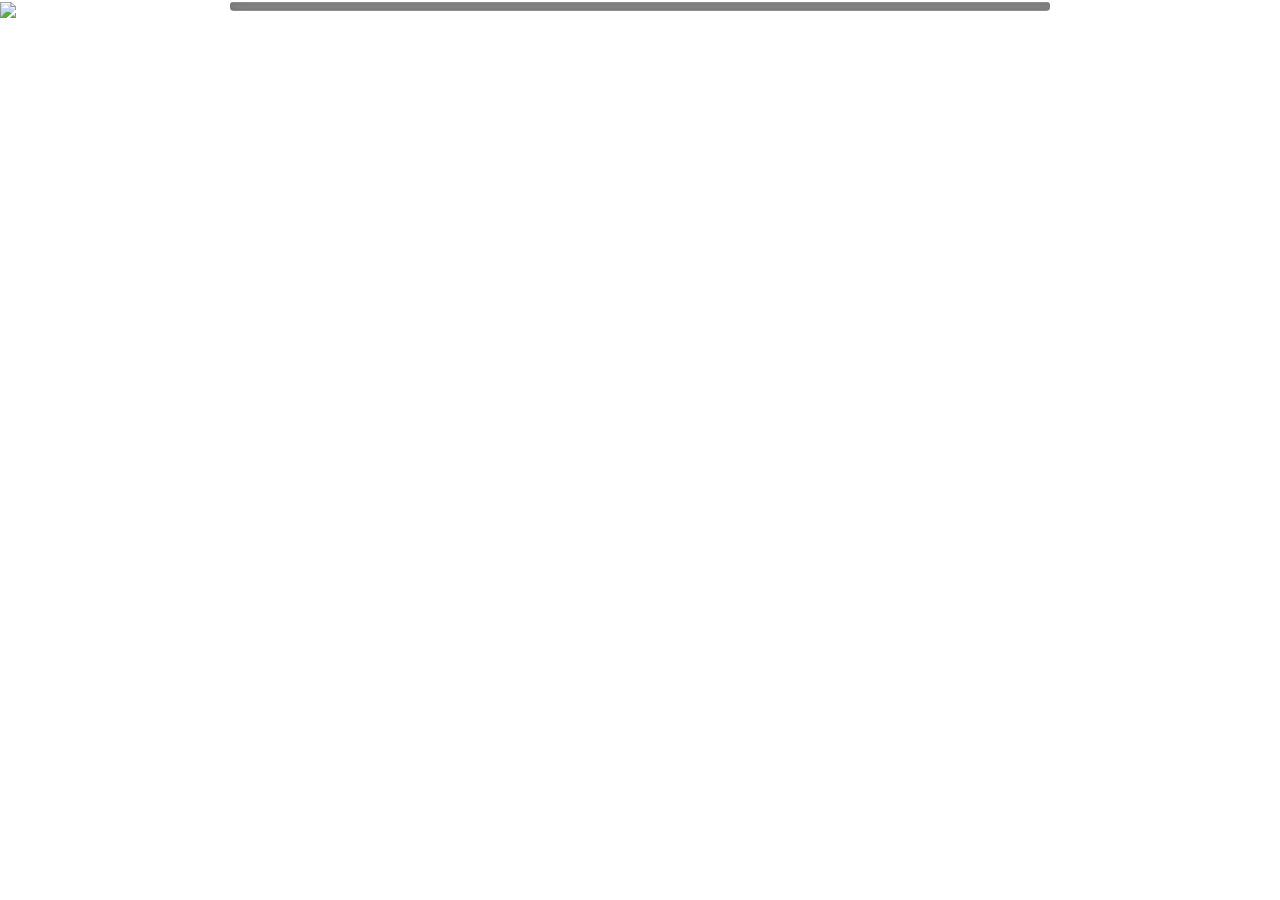
==== slot-machine/index.html @ a9e63bcb "first commit" ====
<!DOCTYPE html>
<html lang="en">
  <head>
    <meta charset="UTF-8" />
    <meta http-equiv="X-UA-Compatible" content="IE=edge" />
    <meta name="viewport" content="width=device-width, initial-scale=1.0" />
    <title>Document</title>
    <script src="https://apps.bdimg.com/libs/jquery/2.1.4/jquery.min.js"></script>
    <script src="./index.js"></script>
    <style>
      * {
        margin: 0;
        padding: 0;
      }

      img {
        vertical-align: bottom;
      }

      .game-header {
        width: 100%;
      }

      .game-header img {
        width: 100%;
      }

      .game-content {
        position: relative;
        width: 100%;
      }

      .game-content img {
        width: 100%;
      }

      .game-prize-wrap {
        position: absolute;
        margin: 0 auto;
        top: 12%;
        left: 0;
        right: 0;
        bottom: 0;
        width: 64%;
        height: 50%;
        border-top-left-radius: 0.1875rem;
        border-top-right-radius: 0.1875rem;
        border-bottom-left-radius: 0.25rem;
        border-bottom-right-radius: 0.25rem;
        overflow: hidden;
      }

      .game-prize-wrap:before {
        position: absolute;
        top: -1px;
        right: 0;
        bottom: 1px;
        left: -1px;
        border-top-left-radius: 0.25rem;
        border-top-right-radius: 0.25rem;
        width: 101%;
        height: 100%;
        content: "";
        box-shadow: 0 1.25rem 1.25rem -1.25rem #000 inset;
        z-index: 12;
      }

      .game-prize-wrap:after {
        position: absolute;
        top: 1px;
        right: 0;
        bottom: -1px;
        left: -1px;
        width: 101%;
        height: 100%;
        box-shadow: 0 -1.25rem 1.25rem -1.25rem #000 inset;
        z-index: 12;
        content: "";
        border-bottom-left-radius: 0.25rem;
        border-bottom-right-radius: 0.25rem;
      }

      .game-prize-list {
        height: 100%;
        overflow: hidden;
      }

      .game-prize {
        position: absolute;
        width: 32%;
        height: 100%;
        z-index: 10;
        overflow: hidden;
      }

      .game-prize:first-child {
        left: -32%;
        transform: translateX(100%);
        -ms-transform: translateX(100%);
        -moz-transform: translateX(100%);
        -webkit-transform: translateX(100%);
        -o-transform: translateX(100%);
      }

      .game-prize:nth-child(2) {
        left: 50%;
        transform: translateX(-50%);
        -ms-transform: translateX(-50%);
        -moz-transform: translateX(-50%);
        -webkit-transform: translateX(-50%);
        -o-transform: translateX(-50%);
      }

      .game-prize:last-child {
        left: 100%;
        transform: translateX(-100%);
        -ms-transform: translateX(-100%);
        -moz-transform: translateX(-100%);
        -webkit-transform: translateX(-100%);
        -o-transform: translateX(-100%);
      }

      .game-prize-box {
        height: 100%;
        position: absolute;
        top: 0;
        right: 0;
        bottom: 0;
        left: 0;
      }

      .game-prize-ul {
        position: relative;
        top: 0;
        font-size: 0;
        z-index: 10;
      }

      .game-prize-ul li {
        position: relative;
        width: 100%;
      }

      .game-prize-ul li img {
        position: absolute;
        top: 0;
        right: 0;
        bottom: 0;
        left: 0;
        margin: auto;
        height: 90%;
        width: auto;
      }

      .play {
        transition-duration: 5500ms;
        transform: translate(0px, -3263.91px) translateZ(0px);
      }

      .game-rule {
        position: absolute;
        top: 71%;
        left: 15%;
        width: 8%;
        height: 18%;
      }

      .no-login-game-btn {
        position: absolute;
        margin: 0 auto;
        left: 0;
        right: 0;
        bottom: 0;
        width: 40%;
        height: 32%;
      }

      .game-btn {
        cursor: pointer;
        position: absolute;
        margin: 0 auto;
        left: 0;
        right: 0;
        bottom: 0;
        width: 40%;
        height: 32%;
      }
    </style>
  </head>

  <body>
    <div class="game-content">
      <img
        src="https://download.shengli.com/ui/control/lottery/images/2p.png"
      />
      <div class="game-prize-wrap">
        <div class="game-prize-list">
          <div class="game-prize" style="background: #ffffff">
            <div class="game-prize-box" id="game1" data-index="1">
              <ul class="game-prize-ul" style=""></ul>
            </div>
          </div>
          <div class="game-prize" style="background: #ffffff">
            <div class="game-prize-box" id="game2" data-index="2">
              <ul class="game-prize-ul" style=""></ul>
            </div>
          </div>
          <div class="game-prize" style="background: #ffffff">
            <div class="game-prize-box" id="game3" data-index="3">
              <ul class="game-prize-ul"></ul>
            </div>
          </div>
        </div>
      </div>
      <a class="game-rule" href="javascript:void(0);"></a>
      <span class="game-btn"></span>
    </div>
    <script>
      $(function () {
        var _luckGame = $(".game-btn").luckGame({
          sameTimeBegin: false, //是否同时开始，默认1
          duration: 7000, //动画时间，默认5000
          gameLen: 10, //产品抽奖数量， 可去掉
          game_pagesize: 6, // 輪播次數
          lottery_arr_init: [2, 3, 4], //初始化默认显示奖品数组
          game_prize_box: ".game-prize-box", //奖品盒子
          game_prize_ul: ".game-prize-ul", //奖品数组ul
          game_img_root: [
            "../img/10.png",
            "../img/1.png",
            "../img/2.png",
            "../img/3.png",
            "../img/4.png",
            "../img/5.png",
            "../img/6.png",
            "../img/7.png",
            "../img/8.png",
            "../img/11.png",
          ], //奖品图片根目录
          end: function (result) {
            console.log(result);
            alert("中奖结果数组为：" + result.prize);
          },
        });

        //开始抽奖
        $(".game-btn").click(function () {
          _luckGame.lottery_arr_number = [9, 9, 9]; //设置中奖结果数组
          _luckGame.start();
        });
      });
    </script>
  </body>
</html>
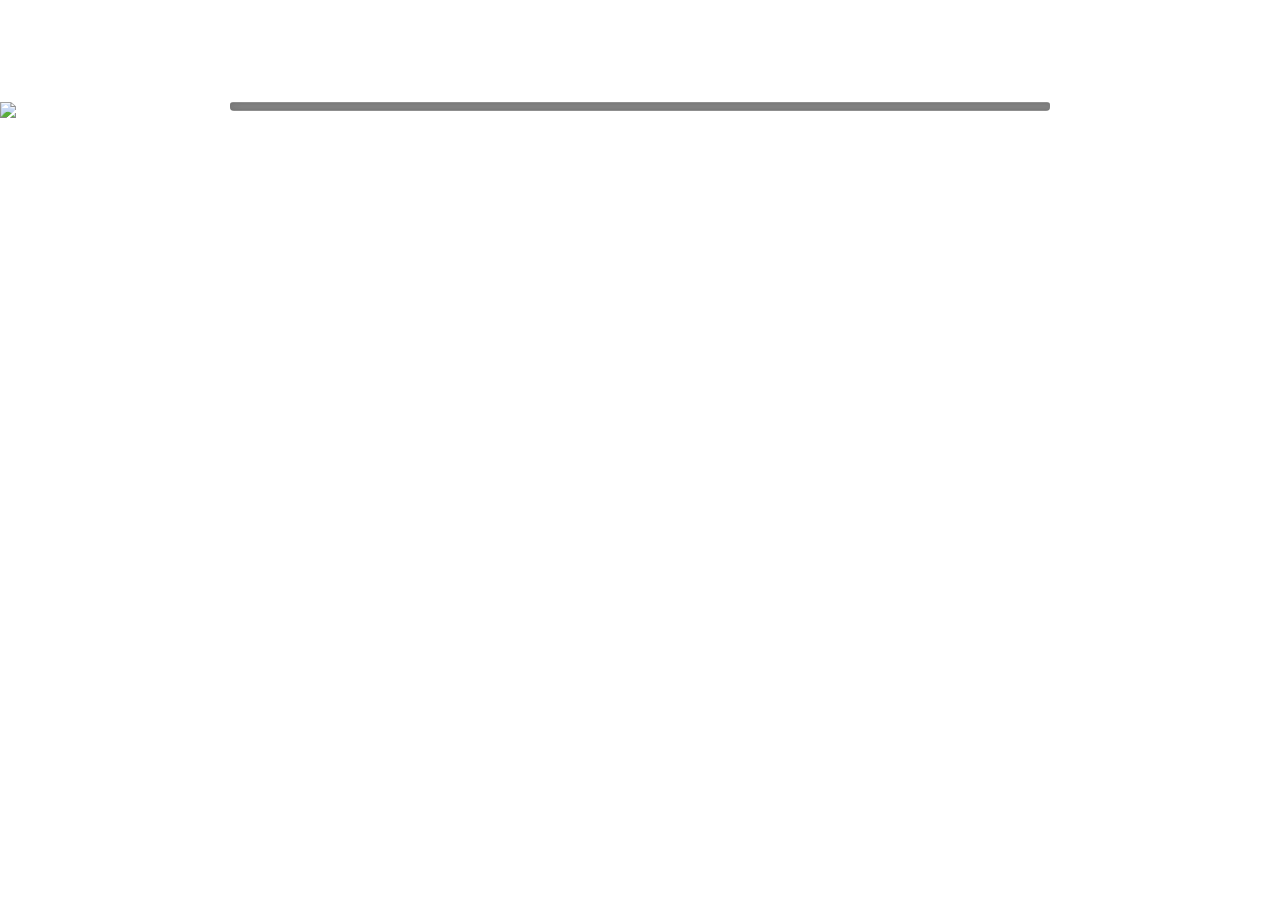
==== commit 9184a490: "添加間距" ====
--- a/slot-machine/index.html
+++ b/slot-machine/index.html
@@ -28,6 +28,7 @@
       .game-content {
         position: relative;
         width: 100%;
+        margin:  100px auto;
       }
 
       .game-content img {
@@ -238,8 +239,8 @@
             "../img/11.png",
           ], //奖品图片根目录
           end: function (result) {
-            console.log(result);
-            alert("中奖结果数组为：" + result.prize);
+            alert('恭喜你中獎了');
+            window.location.href = '../christmas/index.html'
           },
         });
 
